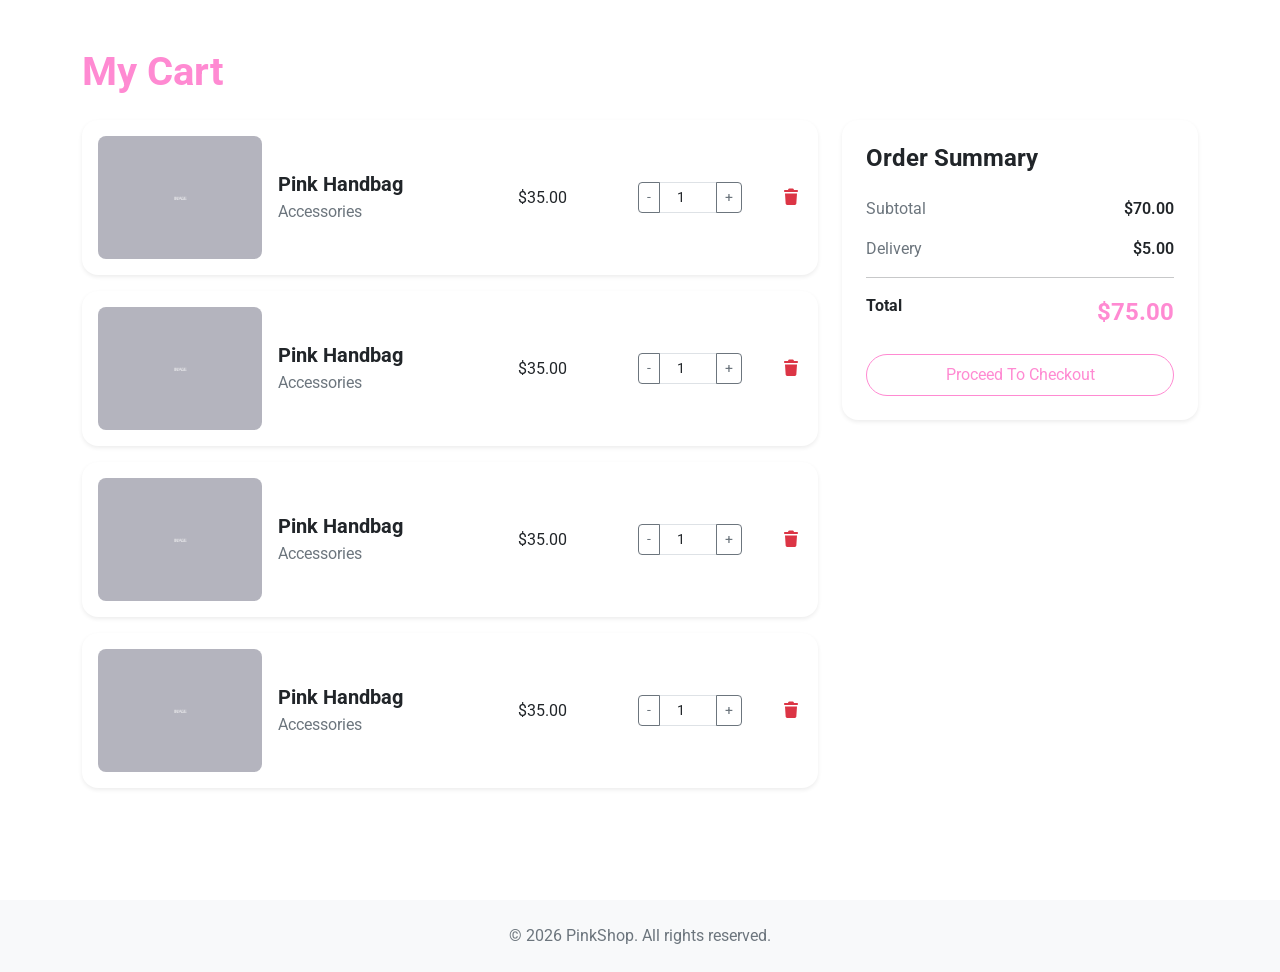
==== cart.html @ 05ba0838 "pinkshop" ====
<!DOCTYPE html>
<html lang="en">

<head>
    <meta charset="UTF-8">

    <meta
        name="viewport"
        content="width=device-width, initial-scale=1.0"
    >

    <title>My Cart | PinkShop</title>

    <link rel="preconnect" href="https://fonts.googleapis.com">

    <link rel="preconnect" href="https://fonts.gstatic.com" crossorigin>

    <link
        href="https://fonts.googleapis.com/css2?family=Roboto:wght@100..900&display=swap"
        rel="stylesheet"
    >

    <link rel="stylesheet" href="css/all.min.css">

    <link
        href="https://cdn.jsdelivr.net/npm/bootstrap@5.3.8/dist/css/bootstrap.min.css"
        rel="stylesheet"
    >

    <link rel="stylesheet" href="css/style.css">
</head>

<body>


    <main class="py-4 py-lg-5">

        <div class="container">

            <div class="d-flex justify-content-between align-items-center mb-4">

                <h1 class="fw-bold mb-0">
                    My Cart
                </h1>

  

            </div>

            <div class="row g-4">

                <div class="col-12 col-lg-8">

                    <div class="card border-0 shadow-sm rounded-4 mb-3">

                        <div class="card-body">

                            <div class="row align-items-center g-3">

                                <div class="col-4 col-md-3">

                                    <img
                                        src="images/image.png"
                                        class="img-fluid rounded-3 cart-product-image"
                                        alt="Pink Handbag"
                                    >

                                </div>

                                <div class="col-8 col-md-4">

                                    <h5 class="fw-bold mb-1">
                                        Pink Handbag
                                    </h5>

                                    <p class="social-link mb-0">
                                        Accessories
                                    </p>

                                </div>

                                <div class="col-6 col-md-2">

                                    <span class="product-price">
                                        $35.00
                                    </span>

                                </div>

                                <div class="col-6 col-md-2">

                                    <div class="input-group input-group-sm">

                                        <button
                                            type="button"
                                            class="btn btn-outline-secondary"
                                        >
                                            -
                                        </button>

                                        <input
                                            type="number"
                                            class="form-control text-center"
                                            value="1"
                                            min="1"
                                        >

                                        <button
                                            type="button"
                                            class="btn btn-outline-secondary"
                                        >
                                            +
                                        </button>

                                    </div>

                                </div>

                                <div class="col-12 col-md-1 text-md-end">

                                    <button
                                        type="button"
                                        class="btn btn-link text-danger p-0 text-decoration-none"
                                    >
                                        <i class="fa-solid fa-trash"></i>
                                    </button>

                                </div>

                            </div>

                        </div>

                    </div>
                      <div class="card border-0 shadow-sm rounded-4 mb-3">

                        <div class="card-body">

                            <div class="row align-items-center g-3">

                                <div class="col-4 col-md-3">

                                    <img
                                        src="images/image.png"
                                        class="img-fluid rounded-3 cart-product-image"
                                        alt="Pink Handbag"
                                    >

                                </div>

                                <div class="col-8 col-md-4">

                                    <h5 class="fw-bold mb-1">
                                        Pink Handbag
                                    </h5>

                                    <p class="social-link mb-0">
                                        Accessories
                                    </p>

                                </div>

                                <div class="col-6 col-md-2">

                                    <span class="product-price">
                                        $35.00
                                    </span>

                                </div>

                                <div class="col-6 col-md-2">

                                    <div class="input-group input-group-sm">

                                        <button
                                            type="button"
                                            class="btn btn-outline-secondary"
                                        >
                                            -
                                        </button>

                                        <input
                                            type="number"
                                            class="form-control text-center"
                                            value="1"
                                            min="1"
                                        >

                                        <button
                                            type="button"
                                            class="btn btn-outline-secondary"
                                        >
                                            +
                                        </button>

                                    </div>

                                </div>

                                <div class="col-12 col-md-1 text-md-end">

                                    <button
                                        type="button"
                                        class="btn btn-link text-danger p-0 text-decoration-none"
                                    >
                                        <i class="fa-solid fa-trash"></i>
                                    </button>

                                </div>

                            </div>

                        </div>

                    </div>
                      <div class="card border-0 shadow-sm rounded-4 mb-3">

                        <div class="card-body">

                            <div class="row align-items-center g-3">

                                <div class="col-4 col-md-3">

                                    <img
                                        src="images/image.png"
                                        class="img-fluid rounded-3 cart-product-image"
                                        alt="Pink Handbag"
                                    >

                                </div>

                                <div class="col-8 col-md-4">

                                    <h5 class="fw-bold mb-1">
                                        Pink Handbag
                                    </h5>

                                    <p class="social-link mb-0">
                                        Accessories
                                    </p>

                                </div>

                                <div class="col-6 col-md-2">

                                    <span class="product-price">
                                        $35.00
                                    </span>

                                </div>

                                <div class="col-6 col-md-2">

                                    <div class="input-group input-group-sm">

                                        <button
                                            type="button"
                                            class="btn btn-outline-secondary"
                                        >
                                            -
                                        </button>

                                        <input
                                            type="number"
                                            class="form-control text-center"
                                            value="1"
                                            min="1"
                                        >

                                        <button
                                            type="button"
                                            class="btn btn-outline-secondary"
                                        >
                                            +
                                        </button>

                                    </div>

                                </div>

                                <div class="col-12 col-md-1 text-md-end">

                                    <button
                                        type="button"
                                        class="btn btn-link text-danger p-0 text-decoration-none"
                                    >
                                        <i class="fa-solid fa-trash"></i>
                                    </button>

                                </div>

                            </div>

                        </div>

                    </div>
                      <div class="card border-0 shadow-sm rounded-4 mb-3">

                        <div class="card-body">

                            <div class="row align-items-center g-3">

                                <div class="col-4 col-md-3">

                                    <img
                                        src="images/image.png"
                                        class="img-fluid rounded-3 cart-product-image"
                                        alt="Pink Handbag"
                                    >

                                </div>

                                <div class="col-8 col-md-4">

                                    <h5 class="fw-bold mb-1">
                                        Pink Handbag
                                    </h5>

                                    <p class="social-link mb-0">
                                        Accessories
                                    </p>

                                </div>

                                <div class="col-6 col-md-2">

                                    <span class="product-price">
                                        $35.00
                                    </span>

                                </div>

                                <div class="col-6 col-md-2">

                                    <div class="input-group input-group-sm">

                                        <button
                                            type="button"
                                            class="btn btn-outline-secondary"
                                        >
                                            -
                                        </button>

                                        <input
                                            type="number"
                                            class="form-control text-center"
                                            value="1"
                                            min="1"
                                        >

                                        <button
                                            type="button"
                                            class="btn btn-outline-secondary"
                                        >
                                            +
                                        </button>

                                    </div>

                                </div>

                                <div class="col-12 col-md-1 text-md-end">

                                    <button
                                        type="button"
                                        class="btn btn-link text-danger p-0 text-decoration-none"
                                    >
                                        <i class="fa-solid fa-trash"></i>
                                    </button>

                                </div>

                            </div>

                        </div>

                    </div>

                </div>

                <div class="col-12 col-lg-4">

                    <div class="card border-0 shadow-sm rounded-4">

                        <div class="card-body p-4">

                            <h4 class="fw-bold mb-4">
                                Order Summary
                            </h4>

                            <div class="d-flex justify-content-between mb-3">

                                <span class="social-link">
                                    Subtotal
                                </span>

                                <span class="fw-semibold">
                                    $70.00
                                </span>

                            </div>

                            <div class="d-flex justify-content-between mb-3">

                                <span class="social-link">
                                    Delivery
                                </span>

                                <span class="fw-semibold">
                                    $5.00
                                </span>

                            </div>

                            <hr>

                            <div class="d-flex justify-content-between mb-4">

                                <span class="fw-bold">
                                    Total
                                </span>

                                <span class="product-details-price fs-4">
                                    $75.00
                                </span>

                            </div>

                            <div class="d-grid">

                                <button
                                    type="button"
                                    class="btn started-Btn py-2"
                                >
                                    Proceed To Checkout
                                </button>

                            </div>

                        </div>

                    </div>

                </div>

            </div>

        </div>

    </main>

    <footer class="contact-section text-center py-4 mt-5">

        <p class="social-link mb-0">
            © 2026 PinkShop. All rights reserved.
        </p>

    </footer>

    <script src="js/all.min.js"></script>

    <script
        src="https://cdn.jsdelivr.net/npm/bootstrap@5.3.8/dist/js/bootstrap.bundle.min.js">
    </script>

</body>

</html>
---- css/style.css ----
:root{
    --main-color: #ff8ad2;
    --sec-color:#6c757d;
    --background-gray-color:#f8f9fa;
    --background-pink-color: #ffd7f0;
}
body{
    font-family: "Roboto", sans-serif;
    font-optical-sizing: auto;
}
html {
    scroll-behavior: smooth;
}
.searchBtn{
    color: var(--main-color);
    border: 1px solid var(--main-color);
}
.searchBtn:hover,
.searchBtn:focus,
.searchBtn:active ,
.started-Btn:hover,
.started-Btn:active,
.started-Btn:focus-visible,
.started-Btn:focus{
    color: white !important;
    background-color: var(--main-color) !important;
    border-color: var(--main-color) !important;
}
.started-Btn{
    color: var(--main-color);
    border: 1px solid var(--main-color);
    border-radius:  50rem;
}
.navbar .nav-link:hover,
.navbar .nav-link:focus,
.navbar .nav-link.active {
    color: var(--main-color);
}
.navbar-brand{
    color: var(--main-color);
    font-weight: 500;
}
.navbar-brand:hover{
    color: var(--main-color);
}
.form-control:focus {
    border-color: var(--main-color);
    box-shadow: 0 0 0 0.25rem rgba(251, 152, 229, 0.25);
}
.navbar-toggler:focus {
    box-shadow: none;
}
.navbar-toggler {
    border: none;
}
.custom-nav-toggler{
    color: var(--main-color);
}
h1{
    color: var(--main-color);
}
.lead{
    color: var(--sec-color);
}
.welcome{
    background-color: var(--background-pink-color);
    padding: 100px 0;
}
.custom-card{
    background-color: var(--background-gray-color);
    transition: all 0.3s ease;
}
.custom-card:hover{
    transform: translateY(-3px);
    box-shadow: 0 10px 25px rgba(0,0,0,0.2);
}
.social-link{
    color: var(--sec-color);
}
.contact-section{
    background-color: var(--background-gray-color);
}
.product-image {
    height: 250px;
    object-fit: cover;
}
.feature-icon {
    color: var(--main-color);
}
.featured-image {
    width: 100%;
    height: 400px;
    object-fit: cover;
}





.product-details-section {
    padding: 60px 0;
    min-height: calc(100vh - 150px);
}


.product-details-image-container {
    background-color: var(--background-gray-color);
    border-radius: 25px;
    overflow: hidden;
}

.product-details-image {
    width: 100%;
    height: 500px;
    object-fit: cover;
}

.product-category {
    color: var(--main-color);
    font-size: 14px;
    font-weight: 600;
    text-transform: uppercase;
    letter-spacing: 1px;
}

.product-details-title {
    color: #212529;
    font-size: 42px;
    font-weight: 700;
}

.product-details-price {
    color: var(--main-color);
    font-size: 30px;
    font-weight: 700;
}

.product-description {
    color: var(--sec-color);
    line-height: 1.8;
}

.product-rating {
    color: #ffc107;
}

.stock-status {
    color: #198754;
    font-weight: 500;
}

.clickable-card {
    cursor: pointer;
    transition: all 0.3s ease;
}

.clickable-card:hover {
    transform: translateY(-3px);
    box-shadow: 0 10px 25px rgba(0, 0, 0, 0.2);
}
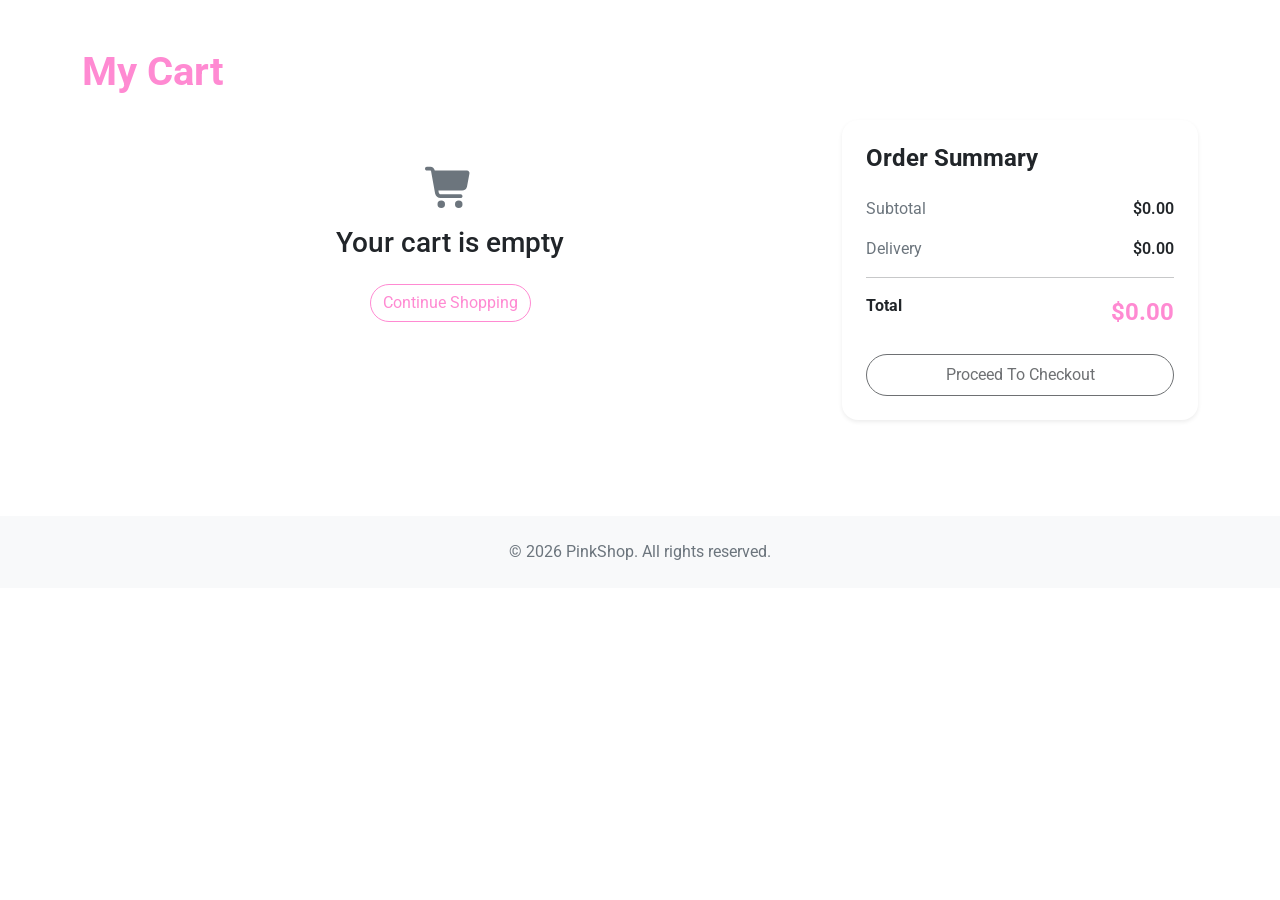
==== commit ab8903bd: "v3-js" ====
--- a/cart.html
+++ b/cart.html
@@ -4,10 +4,7 @@
 <head>
     <meta charset="UTF-8">
 
-    <meta
-        name="viewport"
-        content="width=device-width, initial-scale=1.0"
-    >
+    <meta name="viewport" content="width=device-width, initial-scale=1.0">
 
     <title>My Cart | PinkShop</title>
 
@@ -15,17 +12,11 @@
 
     <link rel="preconnect" href="https://fonts.gstatic.com" crossorigin>
 
-    <link
-        href="https://fonts.googleapis.com/css2?family=Roboto:wght@100..900&display=swap"
-        rel="stylesheet"
-    >
+    <link href="https://fonts.googleapis.com/css2?family=Roboto:wght@100..900&display=swap" rel="stylesheet">
 
     <link rel="stylesheet" href="css/all.min.css">
 
-    <link
-        href="https://cdn.jsdelivr.net/npm/bootstrap@5.3.8/dist/css/bootstrap.min.css"
-        rel="stylesheet"
-    >
+    <link href="https://cdn.jsdelivr.net/npm/bootstrap@5.3.8/dist/css/bootstrap.min.css" rel="stylesheet">
 
     <link rel="stylesheet" href="css/style.css">
 </head>
@@ -43,339 +34,24 @@
                     My Cart
                 </h1>
 
-  
+
 
             </div>
 
             <div class="row g-4">
 
                 <div class="col-12 col-lg-8">
+                    <div id="cart-items"></div>
 
-                    <div class="card border-0 shadow-sm rounded-4 mb-3">
+                    <div id="empty-cart-message" class="text-center py-5 d-none">
+                        <i class="fa-solid fa-cart-shopping fs-1 social-link mb-3"></i>
 
-                        <div class="card-body">
+                        <h3>Your cart is empty</h3>
 
-                            <div class="row align-items-center g-3">
-
-                                <div class="col-4 col-md-3">
-
-                                    <img
-                                        src="images/image.png"
-                                        class="img-fluid rounded-3 cart-product-image"
-                                        alt="Pink Handbag"
-                                    >
-
-                                </div>
-
-                                <div class="col-8 col-md-4">
-
-                                    <h5 class="fw-bold mb-1">
-                                        Pink Handbag
-                                    </h5>
-
-                                    <p class="social-link mb-0">
-                                        Accessories
-                                    </p>
-
-                                </div>
-
-                                <div class="col-6 col-md-2">
-
-                                    <span class="product-price">
-                                        $35.00
-                                    </span>
-
-                                </div>
-
-                                <div class="col-6 col-md-2">
-
-                                    <div class="input-group input-group-sm">
-
-                                        <button
-                                            type="button"
-                                            class="btn btn-outline-secondary"
-                                        >
-                                            -
-                                        </button>
-
-                                        <input
-                                            type="number"
-                                            class="form-control text-center"
-                                            value="1"
-                                            min="1"
-                                        >
-
-                                        <button
-                                            type="button"
-                                            class="btn btn-outline-secondary"
-                                        >
-                                            +
-                                        </button>
-
-                                    </div>
-
-                                </div>
-
-                                <div class="col-12 col-md-1 text-md-end">
-
-                                    <button
-                                        type="button"
-                                        class="btn btn-link text-danger p-0 text-decoration-none"
-                                    >
-                                        <i class="fa-solid fa-trash"></i>
-                                    </button>
-
-                                </div>
-
-                            </div>
-
-                        </div>
-
+                        <a href="index.html#products" class="btn started-Btn mt-3">
+                            Continue Shopping
+                        </a>
                     </div>
-                      <div class="card border-0 shadow-sm rounded-4 mb-3">
-
-                        <div class="card-body">
-
-                            <div class="row align-items-center g-3">
-
-                                <div class="col-4 col-md-3">
-
-                                    <img
-                                        src="images/image.png"
-                                        class="img-fluid rounded-3 cart-product-image"
-                                        alt="Pink Handbag"
-                                    >
-
-                                </div>
-
-                                <div class="col-8 col-md-4">
-
-                                    <h5 class="fw-bold mb-1">
-                                        Pink Handbag
-                                    </h5>
-
-                                    <p class="social-link mb-0">
-                                        Accessories
-                                    </p>
-
-                                </div>
-
-                                <div class="col-6 col-md-2">
-
-                                    <span class="product-price">
-                                        $35.00
-                                    </span>
-
-                                </div>
-
-                                <div class="col-6 col-md-2">
-
-                                    <div class="input-group input-group-sm">
-
-                                        <button
-                                            type="button"
-                                            class="btn btn-outline-secondary"
-                                        >
-                                            -
-                                        </button>
-
-                                        <input
-                                            type="number"
-                                            class="form-control text-center"
-                                            value="1"
-                                            min="1"
-                                        >
-
-                                        <button
-                                            type="button"
-                                            class="btn btn-outline-secondary"
-                                        >
-                                            +
-                                        </button>
-
-                                    </div>
-
-                                </div>
-
-                                <div class="col-12 col-md-1 text-md-end">
-
-                                    <button
-                                        type="button"
-                                        class="btn btn-link text-danger p-0 text-decoration-none"
-                                    >
-                                        <i class="fa-solid fa-trash"></i>
-                                    </button>
-
-                                </div>
-
-                            </div>
-
-                        </div>
-
-                    </div>
-                      <div class="card border-0 shadow-sm rounded-4 mb-3">
-
-                        <div class="card-body">
-
-                            <div class="row align-items-center g-3">
-
-                                <div class="col-4 col-md-3">
-
-                                    <img
-                                        src="images/image.png"
-                                        class="img-fluid rounded-3 cart-product-image"
-                                        alt="Pink Handbag"
-                                    >
-
-                                </div>
-
-                                <div class="col-8 col-md-4">
-
-                                    <h5 class="fw-bold mb-1">
-                                        Pink Handbag
-                                    </h5>
-
-                                    <p class="social-link mb-0">
-                                        Accessories
-                                    </p>
-
-                                </div>
-
-                                <div class="col-6 col-md-2">
-
-                                    <span class="product-price">
-                                        $35.00
-                                    </span>
-
-                                </div>
-
-                                <div class="col-6 col-md-2">
-
-                                    <div class="input-group input-group-sm">
-
-                                        <button
-                                            type="button"
-                                            class="btn btn-outline-secondary"
-                                        >
-                                            -
-                                        </button>
-
-                                        <input
-                                            type="number"
-                                            class="form-control text-center"
-                                            value="1"
-                                            min="1"
-                                        >
-
-                                        <button
-                                            type="button"
-                                            class="btn btn-outline-secondary"
-                                        >
-                                            +
-                                        </button>
-
-                                    </div>
-
-                                </div>
-
-                                <div class="col-12 col-md-1 text-md-end">
-
-                                    <button
-                                        type="button"
-                                        class="btn btn-link text-danger p-0 text-decoration-none"
-                                    >
-                                        <i class="fa-solid fa-trash"></i>
-                                    </button>
-
-                                </div>
-
-                            </div>
-
-                        </div>
-
-                    </div>
-                      <div class="card border-0 shadow-sm rounded-4 mb-3">
-
-                        <div class="card-body">
-
-                            <div class="row align-items-center g-3">
-
-                                <div class="col-4 col-md-3">
-
-                                    <img
-                                        src="images/image.png"
-                                        class="img-fluid rounded-3 cart-product-image"
-                                        alt="Pink Handbag"
-                                    >
-
-                                </div>
-
-                                <div class="col-8 col-md-4">
-
-                                    <h5 class="fw-bold mb-1">
-                                        Pink Handbag
-                                    </h5>
-
-                                    <p class="social-link mb-0">
-                                        Accessories
-                                    </p>
-
-                                </div>
-
-                                <div class="col-6 col-md-2">
-
-                                    <span class="product-price">
-                                        $35.00
-                                    </span>
-
-                                </div>
-
-                                <div class="col-6 col-md-2">
-
-                                    <div class="input-group input-group-sm">
-
-                                        <button
-                                            type="button"
-                                            class="btn btn-outline-secondary"
-                                        >
-                                            -
-                                        </button>
-
-                                        <input
-                                            type="number"
-                                            class="form-control text-center"
-                                            value="1"
-                                            min="1"
-                                        >
-
-                                        <button
-                                            type="button"
-                                            class="btn btn-outline-secondary"
-                                        >
-                                            +
-                                        </button>
-
-                                    </div>
-
-                                </div>
-
-                                <div class="col-12 col-md-1 text-md-end">
-
-                                    <button
-                                        type="button"
-                                        class="btn btn-link text-danger p-0 text-decoration-none"
-                                    >
-                                        <i class="fa-solid fa-trash"></i>
-                                    </button>
-
-                                </div>
-
-                            </div>
-
-                        </div>
-
-                    </div>
-
                 </div>
 
                 <div class="col-12 col-lg-4">
@@ -394,8 +70,8 @@
                                     Subtotal
                                 </span>
 
-                                <span class="fw-semibold">
-                                    $70.00
+                                <span class="fw-semibold" id="cart-subtotal">
+                                    $0.00
                                 </span>
 
                             </div>
@@ -406,7 +82,7 @@
                                     Delivery
                                 </span>
 
-                                <span class="fw-semibold">
+                                <span class="fw-semibold" id="delivery-cost">
                                     $5.00
                                 </span>
 
@@ -420,18 +96,15 @@
                                     Total
                                 </span>
 
-                                <span class="product-details-price fs-4">
-                                    $75.00
+                                <span class="product-details-price fs-4" id="cart-total">
+                                    $0.00
                                 </span>
 
                             </div>
 
                             <div class="d-grid">
 
-                                <button
-                                    type="button"
-                                    class="btn started-Btn py-2"
-                                >
+                                <button type="button" class="btn started-Btn py-2" id="checkout-button">
                                     Proceed To Checkout
                                 </button>
 
@@ -459,9 +132,10 @@
 
     <script src="js/all.min.js"></script>
 
-    <script
-        src="https://cdn.jsdelivr.net/npm/bootstrap@5.3.8/dist/js/bootstrap.bundle.min.js">
+
+    <script src="https://cdn.jsdelivr.net/npm/bootstrap@5.3.8/dist/js/bootstrap.bundle.min.js">
     </script>
+    <script src="js/main.js"></script>
 
 </body>
 
